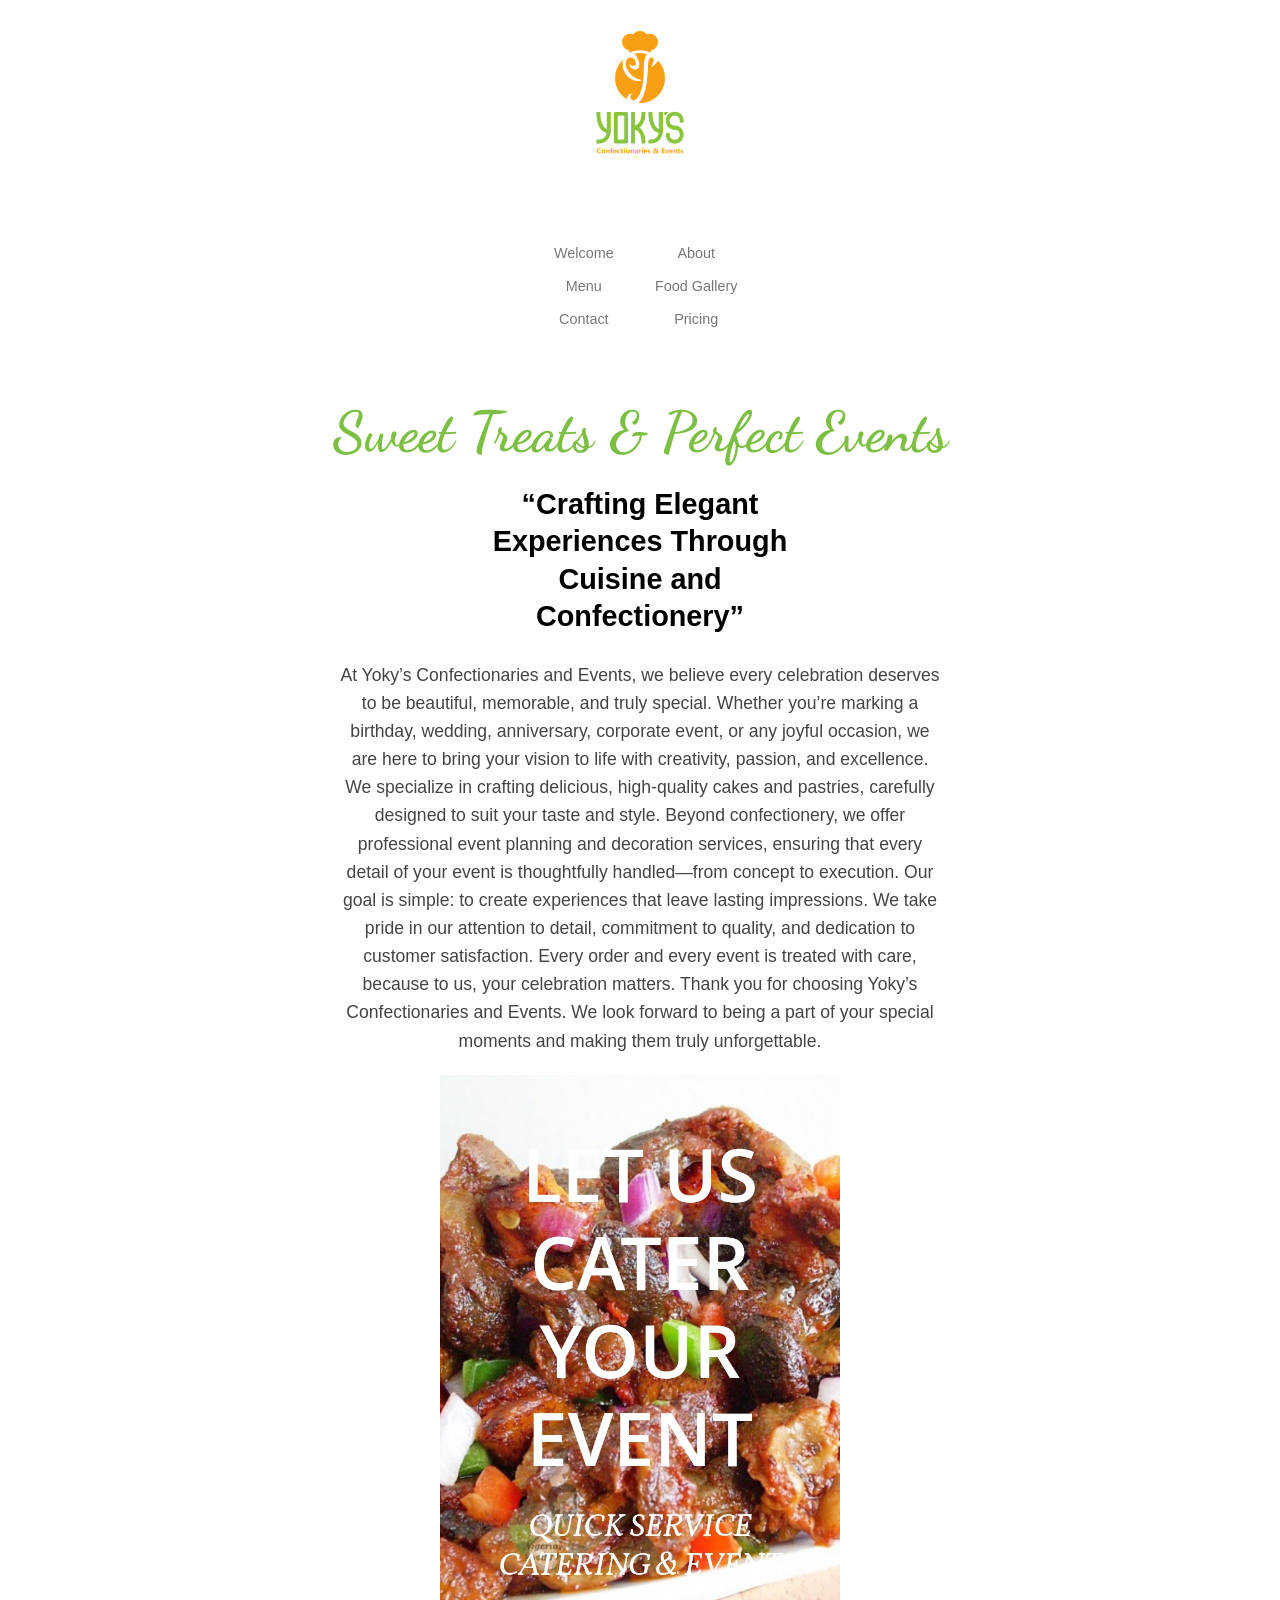
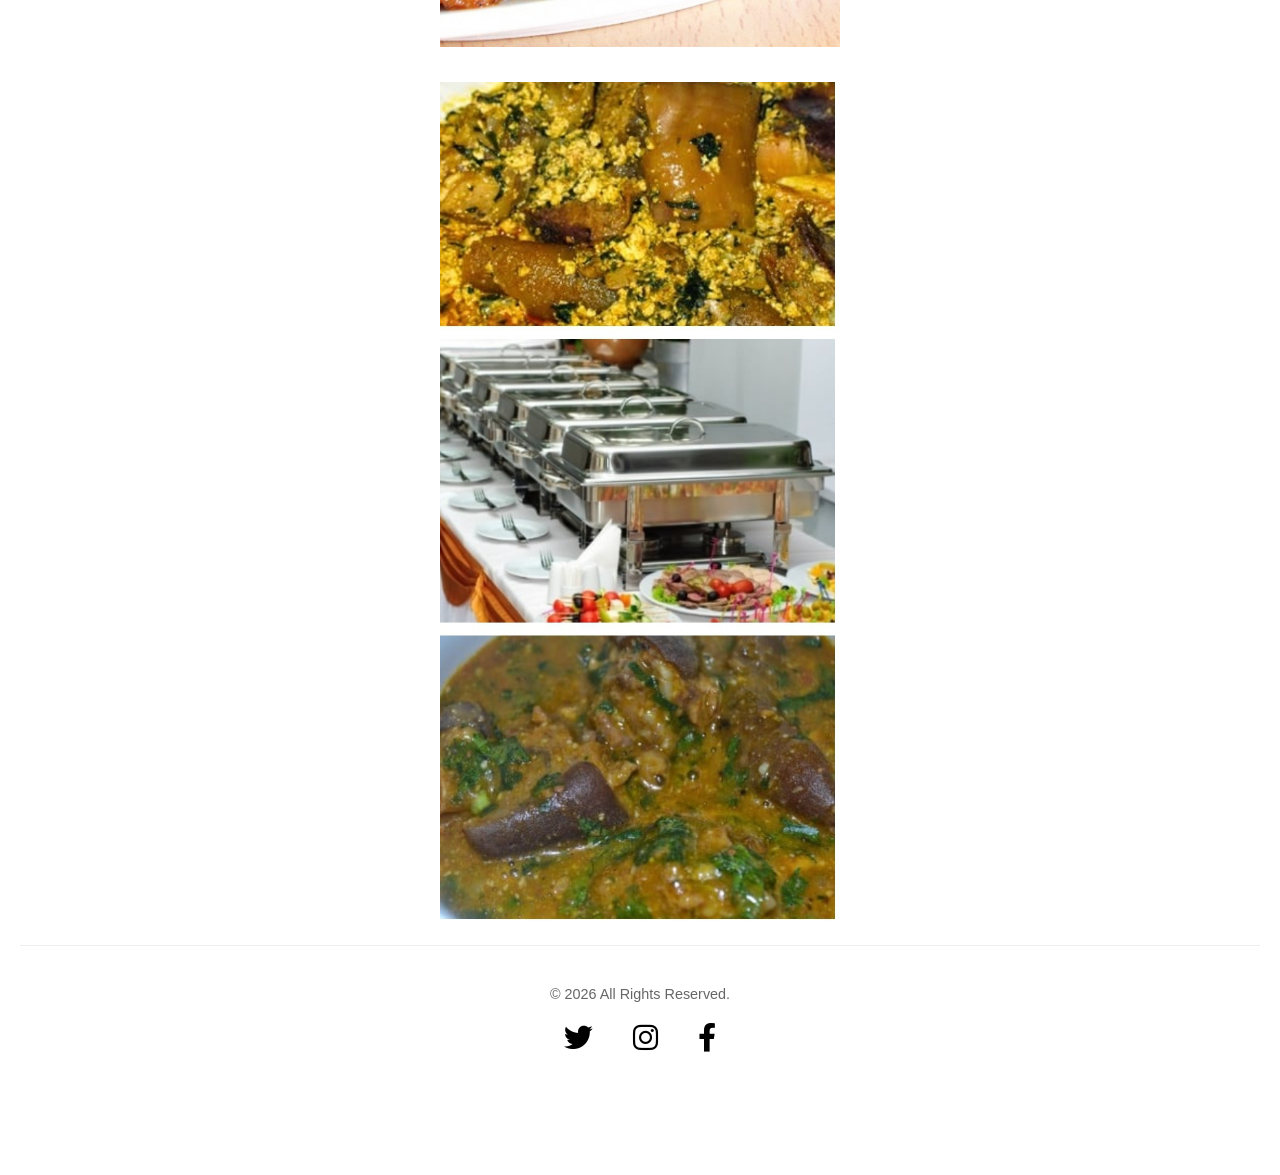
==== index.html @ c4d2f09f "Add files via upload" ====
<!DOCTYPE html>
<html lang="en">
<head>
  <link rel="stylesheet" href="https://cdnjs.cloudflare.com/ajax/libs/font-awesome/6.0.0/css/all.min.css">

    <meta charset="UTF-8">
    <meta name="viewport" content="width=device-width, initial-scale=1.0">
    <title>Yoky's Confectioneries & Events</title>
    <link href="https://fonts.googleapis.com/css2?family=Dancing+Script:wght@700&display=swap" rel="stylesheet">

  <link rel="stylesheet" href="style.css">
</head>
<body>

<header>
    <div class="logo-container">
        <a href="index.html">
            <img src="yoky.jpg" alt="yoky logo">
        </a>
    </div>

    <nav class="grid-nav">
        <ul class="nav-links">
            <li><a href="index.html">Welcome</a></li>
            <li><a href="About us.html">About</a></li>
            <li><a href="menu.html">Menu</a></li>
            <li><a href="gallery.html">Food Gallery</a></li>
            <li><a href="contact.html">Contact</a></li>
            <li><a href="Pricing.html">Pricing</a></li>
        </ul>
    </nav>
</header>

      <section class="delicious-header-section">
    <h2 class="script-title">Sweet Treats & Perfect Events</h2>
    
    <h3 class="choice-subtitle">
        “Crafting Elegant Experiences Through Cuisine and Confectionery”
    </h3>

        <p class="brand-description">At Yoky’s Confectionaries and Events, we believe every celebration deserves to be beautiful, memorable, and truly special. Whether you’re marking a birthday, wedding, anniversary, corporate event, or any joyful occasion, we are here to bring your vision to life with creativity, passion, and excellence.
We specialize in crafting delicious, high-quality cakes and pastries, carefully designed to suit your taste and style. Beyond confectionery, we offer professional event planning and decoration services, ensuring that every detail of your event is thoughtfully handled—from concept to execution.
Our goal is simple: to create experiences that leave lasting impressions. We take pride in our attention to detail, commitment to quality, and dedication to customer satisfaction. Every order and every event is treated with care, because to us, your celebration matters.
Thank you for choosing Yoky’s Confectionaries and Events. We look forward to being a part of your special moments and making them truly unforgettable.</p>

<div class="event-promo">
    <img src="eat.jpg" alt="Catering Event" class="fit-image">

 <div class="event-promo">
    <img src="cuisine.jpg" alt="our cuisine" class="fit-image"
    </div>

<footer class="main-footer" style="padding: 40px 20px; text-align: center; background-color: #fff; border-top: 1px solid #eee;">
    
    <p class="copyright" style="font-family: sans-serif; color: #666; margin-bottom: 20px;">
        &copy; 2026 All Rights Reserved.
    </p>

    <div class="social-icons" style="display: flex; justify-content: center; gap: 40px;">
        <a href="#" style="color: #000; font-size: 1.8rem; text-decoration: none;">
            <i class="fab fa-twitter"></i>
        </a>
        <a href="#" style="color: #000; font-size: 1.8rem; text-decoration: none;">
            <i class="fab fa-instagram"></i>
        </a>
        <a href="#" style="color: #000; font-size: 1.8rem; text-decoration: none;">
            <i class="fab fa-facebook-f"></i>
        </a>
    </div>
</footer>
</body>
</html>
---- style.css ----
@import url('https://fonts.googleapis.com/css2?family=Dancing+Script:wght@700&display=swap');


body {
    overflow-x: hidden; /* This stops the page from shaking left to right */
    width: 100%;
}
* {
    margin: 0;
    padding: 0;
    box-sizing: border-box;
    font-family: 'Arial', sans-serif;
}
nav {
    display: flex;
    flex-direction: column; /* Stacks logo and links */
    align-items: center;
    padding: 10px;
    background: #fff;
    width: 100%;
}

.logo {
    font-size: 1.2rem;      /* Makes it smaller */
    font-weight: 900;      /* Makes it very bold */
    text-align:center;.   /* Centers the text */
    color: #333;           /* Strong dark color */
    line-height: 1.2;      /* Keeps the lines close together */
    margin-bottom: 20px;   /* Adds space below it */
    text-transform: uppercase; /* Optional: Makes it all caps for more "punch" */
}


nav ul li a {
    text-decoration: none; /* Removes the underline */
    color: #ff6f61;        /* Matches your button color */
    font-weight: bold;
    font-size: 0.9rem;
}



/* --- Hero Section --- */
 .hero {
    padding: 40px 20px;
    background: #fdf5f5;
    text-align: center;
}

.hero h1 {
    font-size: 1.5rem; /* Shrinks the giant text to fit the phone */
    margin-bottom: 10px;
}

.hero p {
    font-size: 0.9rem;
    margin-bottom: 20px;
}

.menu-grid {
    display: flex;
    flex-direction: column; /* Force cards to stack vertically */
    align-items: center;
    gap: 20px;
    padding: 20px;
}

.menu-card {
    width: 90%; /* Keeps cards inside the screen edges */
    background: white;
    border: 1px solid #eee;
    border-radius: 15px;
    padding: 20px;
    box-shadow: 0 4px 8px rgba(0,0,0,0.05);
}

}

.food-placeholder {
    font-size: 50px;
    background: #fffafa;
    padding: 20px;
    border-radius: 10px;
    margin-bottom: 15px;
}footer {
    background: #333;
    color: white;
    padding: 20px;
    text-align: center;
    font-size: 0.9rem;
}

footer p {
    margin-bottom: 10px;
}
/* Update your button to match the logo Orange */
.btn {
    background-color: #f39200; 
    color: white;
    /* ... keep your other button styles ... */
}

/* Update your links to match the logo Green */
nav ul li a {
    color: #7dbf43;
    text-decoration: none;
    font-weight: bold;
}

.about-section {
    padding: 60px 20px;
    background-color: #fff;
    text-align: center;
}

.about-section h2 {
    color: #333;
    margin-bottom: 20px;
}

.about-section p {
    color: #666;
    max-width: 600px;
    margin: 0 auto;
    line-height: 1.6;
}
.about-section {
    padding: 60px 20px;
    background-color: #fff;
    text-align: center;
}

.about-section h2 {
    color: #333;
    margin-bottom: 20px;
}

.about-section p {
    color: #666;
    max-width: 600px;
    margin: 0 auto;
    line-height: 1.6;
    
}
.about-page-content {
    padding: 40px 20px;
    font-family: 'Arial', sans-serif;
    color: #333;
    line-height: 1.6;
}

.vision-text {
    font-size: 1.1rem;
    margin-bottom: 40px;
}

.statement-block h3, .values-block h3 {
    font-size: 1.2rem;
    font-weight: bold;
    margin-bottom: 15px;
    text-transform: uppercase;
    letter-spacing: 1px;
}

.values-block h3 {
    text-decoration: underline;
    text-underline-offset: 5px;
}

.values-block ol {
    padding-left: 20px;
}

.values-block li {
    margin-bottom: 10px;
    font-size: 1.1rem;
}

.values-block li strong {
    font-weight: 800;
}
.contact-info {
    text-align: left; /* This pushes it to the side */
    padding: 20px;    /* Adds a little space so it doesn't touch the edge */
    border-top: 1px solid #eee; /* Optional: adds a nice line above it */
    margin-top: 30px;
}

.contact-info h
{
    font-weight: bold;
    margin-bottom: 5px;
    color: #333;
}
.contact-info {
    text-align: left; /* Pushes it to the side */
    margin-top: 50px;
    padding: 15px;
    background-color: #f9f9f9; /* Light grey box to make it stand out */
    border-left: 4px solid #f39200; /* Orange bar on the side to match your logo */
}
nav ul {
    list-style: none;
    padding: 0;
    display: flex;
    justify-content: center;
    gap: 20px;
    margin-top: 10px;
}

nav ul li a {
    text-decoration: none;
    color: #7dbf43; /* The Green from your logo */
    font-weight: bold;
    font-size: 0.9rem;
    text-transform: uppercase;
}
.contact-page {
    padding: 40px 20px;
    text-align: center;
}

.contact-form {
    display: flex;
    flex-direction: column;
    gap: 15px;
    max-width: 400px;
    margin: 30px auto;
}

.contact-form input, .contact-form textarea {
    padding: 12px;
    border: 1px solid #ddd;
    border-radius: 8px;
    font-size: 1rem;
    width: 100%;
}

.contact-form textarea {
    height: 120px;
}

.direct-contact {
    margin-top: 40px;
    background: #fdf5f5;
    padding: 20px;
    border-radius: 15px;
}

.direct-contact h3 {
    margin-bottom: 15px;
    color: #333;
}
..cake-display-img {
    width: 100%;          /* Makes it fill the card width */
    max-width: 300px;     /* Prevents it from getting too big on tablets */
    height: 200px;        /* Sets a fixed height */
    object-fit: cover;    /* This is the secret! It crops the photo neatly instead of squeezing it */
    border-radius: 12px;  /* Softens the edges */
    display: block;
    margin: 0 auto 15px;  /* Centers the image and adds space below */
}
.cake-display-img {
    width: 100%;          
    height: 150px;        /* Force it to stay small */
    object-fit: cover;    /* This prevents the "squashed" look */
    border-radius: 10px;  
    display: block;
    margin-bottom: 10px;
}

.menu-item {
    background: #fff;
    padding: 15px;
    border-radius: 12px;
    box-shadow: 0 4px 8px rgba(0,0,0,0.05); /* Adds a soft professional shadow */
    margin-bottom: 20px;
    max-width: 350px;     /* Prevents the card from being too wide */
    margin-left: auto;
    margin-right: auto;
}
.cake-display-img {
    width: 100%;
    height: 150px;       /* This is the magic number! */
    object-fit: cover;    /* Keeps the food looking perfect */
    border-radius: 10px;
    display: block;
    margin-bottom: 10px;
}
.cake-display-img {
    width: 100% !important;
    height: 180px !important; /* This forces the height to be small */
    object-fit: cover !important; /* This keeps it from looking stretched */
    border-radius: 10px;
    display: block;
    margin-bottom: 10px;
}
.menu-category {
    display: flex;
    flex-wrap: wrap;
    justify-content: center;
    gap: 15px;
}
/* Standardize the Food Titles (the span) */
.menu-item span {
    display: block;
    font-size: 1rem;       /* Makes all titles the same size */
    font-weight: 600;     /* Makes them slightly bold */
    color: #333;
    margin-top: 10px;
    line-height: 1.2;
    min-height: 40px;      /* This ensures cards stay equal height even if text is short */
}

/* Standardize the Prices (the strong) */
.menu-item strong {
    display: block;
    font-size: 1.1rem;     /* Makes prices stand out slightly more */
    font-weight: 800;      /* Makes prices very bold */
    color: #f39200;        /* Brand Orange */
    margin-top: 5px;
}

/* Fix the Category Headings (Cakes, Local Dishes, etc.) */
.menu-category h3 {
    font-size: 1.3rem;
    font-weight: 900;
    text-align: center;
    text-transform: uppercase;
    color: #222;
    margin: 30px 0 15px 0;
}
.main-menu-title {
    font-family: 'Playfair Display', serif; /* Or a clean 'Georgia' if you don't have custom fonts */
    font-size: 1.8rem;
    text-align: center;
    color: #333;
    letter-spacing: 1px;
    margin-top: 30px;
    margin-bottom: 5px;
    text-transform: capitalize;
}
header {
    text-align: center;
    padding: 20px 0;
    background-color: #fff;
}

.logo-container img {
    height: 150px; /* Keeps your big logo */
    width: auto;
    margin-bottom: 20px;
}

.grid-nav {
    max-width: 90%;
    margin: 0 auto;
}
.main-header {
    text-align: center;
    padding: 30px 0;
    background-color: #fff;
}

.logo-container {
    margin-bottom: 30px; /* Space between the big logo and the links */
}

.big-logo {
    width: 80%;           /* Takes up most of the screen width */
    max-width: 300px;     /* Prevents it from becoming too giant on tablets */
    height: auto;         /* Maintains the perfect shape */
    display: block;
    margin: 0 auto;       /* Centers it perfectly */
}

.grid-nav {
    max-width: 90%;
    margin: 0 auto;
}

.nav-links {
    display: grid;
    grid-template-columns: 1fr 1fr; /* The 2-column look from your photo */
    gap: 15px 30px;                /* 15px between rows, 30px between columns */
    list-style: none;
    padding: 0;
}

.nav-links li a {
    text-decoration: none;
    font-size: 0.9rem;
    color: #777;                   /* Subtle grey for that clean look */
    font-weight: 500;
    text-transform: capitalize;
}
.menu-intro {
    text-align: center;
    padding: 40px 20px;
    background-color: #fff;
}

/* The Big Bold Title */
.menu-header {
    font-size: 3rem;       /* Very big like the picture */
    font-weight: 800;
    color: #000;
    margin-bottom: 20px;
    font-family: sans-serif;
}

/* The Green Cursive Slogan */
.menu-slogan {
    font-family: 'Cursive', 'Brush Script MT', sans-serif; /* Gives that handwriting look */
    font-size: 2.2rem;
    color: #7dbf43;       /* Your Yoky's Green */
    line-height: 1.2;
    margin-bottom: 30px;
}

/* The Clean Paragraph */
.menu-description {
    font-size: 1.1rem;
    color: #333;
    line-height: 1.6;     /* Adds space between the lines of text */
    max-width: 600px;     /* Keeps the text from spreading too wide */
    margin: 0 auto;       /* Centers the text block */
}
.green-script {
    font-family: 'Dancing Script', cursive !important; /* Forces the fancy font */
    color: #7dbf43 !important;                         /* Forces the green */
    font-size: 2.8rem !important;                      /* Forces it to be big */
    text-align: center;
    font-weight: 700;
    line-height: 1.2;
    margin: 20px 0;
    display: block;                                    /* Makes sure it sits on its own line */
}
.starters-section {
    text-align: left; /* Pushes the text to the side like the first photo */
    padding: 20px;
}

.category-title {
    font-size: 1.5rem;
    font-weight: 900;
    text-transform: uppercase;
    margin-bottom: 20px;
}

.food-list {
    list-style: none; /* Removes the bullet points */
    padding: 0;
}

.food-list li {
    font-size: 1.1rem;
    color: #333;
    margin-bottom: 10px; /* Adds space between each item */
    display: block;      /* Forces each item to be on its own line */
}
.nutrition-banner {
    background-color: #b2e39b; /* This is that soft light green from your photo */
    padding: 60px 20px;       /* Adds height to the banner */
    text-align: center;
    margin-top: 40px;
    border-top: 2px dashed #7dbf43; /* Optional: adds that little divider line */
}

.nutrition-text {
    font-family: 'Dancing Script', cursive; /* Using our fancy font again */
    font-size: 2.5rem;
    color: #4c8c2b;            /* A darker green so it's easy to read */
    line-height: 1.4;
    font-weight: 700;
}
.menu-hero-container {
    width: 100%;
    overflow: hidden; /* This keeps the image from spilling out */
    background-color: #f9f9f9;
}

.menu-hero-img {
    width: 100%;
    height: 300px;      /* Adjust this height to your liking */
    object-fit: cover;  /* This is the secret! It crops the photo perfectly without squeezing it */
    display: block;
}

.menu-intro {
    text-align: center;
    padding-top: 40px;  /* Adds nice space between the photo and the title */
}
.main-footer {
    text-align: center;
    padding: 40px 20px;
    background-color: #fff;
    border-top: 1px solid #eee; /* Adds that subtle line above the footer */
}

.copyright {
    font-size: 0.9rem;
    color: #333;
    margin-bottom: 25px;
}

.social-icons {
    display: flex;
    justify-content: center;
    gap: 40px; /* This creates that wide space between icons */
}

.social-icons a {
    text-decoration: none;
    color: #000; /* Makes icons black */
    font-size: 1.8rem; /* Makes them nice and big */
    transition: transform 0.3s ease;
}

.social-icons a:hover {
    transform: scale(1.2); /* Makes them grow slightly when touched */
    color: #7dbf43;       /* Turns them Yoky's Green on hover */
}
.food-list {
    list-style: none !important; /* Removes the dots from all sections */
    padding: 0 !important;       /* Removes the left indentation */
    margin: 10px 0 30px 20px;    /* 20px on the left pushes it away from the screen edge */
    text-align: left !important; /* Forces the "straight file" alignment */
}

.food-list li {
    font-size: 1.1rem;
    color: #333;
    line-height: 1.8;            /* Adds that nice space between items */
    display: block;
}

.category-title {
    text-align: left;            /* Keeps the titles aligned with the list */
    margin-left: 20px;
    font-weight: 900;
    text-transform: uppercase;
}
.delicious-header-section {
    text-align: center;
    padding: 40px 20px;
    background-color: #fff;
}

/* "Delicious Foods" - The Green Script */
.script-title {
    font-family: 'Dancing Script', cursive !important;
    color: #7dbf43; /* Your Brand Green */
    font-size: 3.5rem;
    margin-bottom: 20px;
    font-weight: 700;
}

/* "Delicious Healthy Choice..." - Bold and Black */
.choice-subtitle {
    font-size: 1.8rem;
    font-weight: 800;
    color: #000;
    line-height: 1.3;
    max-width: 320px; /* This forces it to wrap into lines like the photo */
    margin: 0 auto 25px auto;
}

/* The longer paragraph text */
.brand-description {
    font-size: 1.1rem;
    color: #444;
    line-height: 1.6;
    max-width: 600px;
    margin: 0 auto;
}
.event-banner {
    /* Use your food photo as the background */
    background-image: linear-gradient(rgba(0,0,0,0.3), rgba(0,0,0,0.3)), url('event-food.jpg');
    background-size: cover;
    background-position: center;
    height: 500px; /* Adjust height to match your photo */
    display: flex;
    justify-content: center;
    align-items: center;
    text-align: center;
    color: white;
}

.banner-content h1 {
    font-size: 3rem;
    font-weight: 900;
    margin-bottom: 10px;
    letter-spacing: 2px;
}

.banner-subtext {
    font-size: 1.5rem;
    font-weight: 600;
    margin: 5px 0;
    letter-spacing: 1px;
}

.italic {
    font-style: italic;
}
.life-photo-section {
    /* Replace 'meat.jpg' with your actual image name */
    background-image: linear-gradient(rgba(0, 0, 0, 0.4), rgba(0, 0, 0, 0.4)), url('meat.jpg');
    
    background-size: cover;
    background-position: center;
    
    /* REDUCED SIZE: Change 500px or 80vh to 200px */
    height: 300px !important; 
    
    display: flex;
    align-items: center;
    justify-content: center;
    text-align: center;
    color: white;
    padding: 20px; /* Adds a little breathing room */
}

/* REDUCED TEXT SIZE */
.main-cta {
    font-size: 1.8rem !important; /* Made it much smaller */
    font-weight: 900;
    margin-bottom: 8px;
    line-height: 1.2;
}

.sub-cta {
    font-size: 0.9rem !important; /* Smaller sub-text */
    font-weight: 600;
    letter-spacing: 1px;
    margin: 3px 0;
}
.life-photo-section {
    background-image: linear-gradient(rgba(0, 0, 0, 0.4), rgba(0, 0, 0, 0.4)), url('meat.jpg');
    background-size: cover;
    background-position: center;
    
    /* This makes the box smaller and ensures it fits the phone width */
    height: 300px !important;
    width: 100% !important;
    box-sizing: border-box;
    
    display: flex;
    flex-direction: column;
    align-items: center;
    justify-content: center;
    text-align: center;
    color: white;
    padding: 20px;
    overflow: hidden; /* This stops text from spilling out */
}

.main-cta {
    /* Reducing the font size so the words don't cut off */
    font-size: 1.2rem !important; 
    font-weight: 700;
    margin: 0;
    width: 100%;
    line-height: 1.2;
    text-transform: uppercase;
}

.sub-cta {
    font-size: 0.8rem !important;
    font-weight: 600;
    letter-spacing: 1px;
    margin-top: 10px;
    width: 100%;
}

.italic {
    font-style: italic;
}
.life-photo-section {
    /* Background Image with a slight dark tint for readability */
    background-image: linear-gradient(rgba(0, 0, 0, 0.4), rgba(0, 0, 0, 0.4)), url('eat.jpg');
    
    /* This makes the image fit without excessive zooming */
    background-size: cover; 
    background-position: center center;
    
    /* Reducing height helps it 'fit' on a phone screen */
    height: 250px !important; 
    
    display: flex;
    flex-direction: column;
    align-items: center;
    justify-content: center;
    text-align: center;
    color: white;
    width: 100%;
}

.main-cta {
    font-size: 1.4rem !important; /* Smaller text fits better */
    font-weight: 900;
    margin: 0;
    padding: 0 10px;
}

.sub-cta {
    font-size: 0.8rem !important;
    margin: 2px 0;
    letter-spacing: 1px;
}
.event-promo {
    width: 100%;
    text-align: center;
    padding: 20px 0;
    background-color: #fff;
}

.fit-image {
    width: 100%;         /* Makes it fill the phone width */
    max-width: 400px;    /* Stops it from getting too huge on tablets */
    height: auto;        /* VERY IMPORTANT: Keeps the photo from stretching */
    display: block;
    margin: 0 auto 15px auto; /* Centers the image and adds space below */
}

.promo-text h1 {
    font-size: 1.5rem;
    font-weight: 900;
    color: #000;
    margin-bottom: 5px;
}

.promo-text p {
    font-size: 0.9rem;
    color: #333;
    margin: 2px 0;
    font-weight: 600;
}

.italic {
    font-style: italic;
}
/* Styling the Main Headings */
.contact-container h2, 
.contact-info h3 {
    font-family: 'Arial', sans-serif; /* Clean and professional */
    color: #1a1a1a;
    font-weight: 900;
    text-transform: uppercase;
    letter-spacing: 1px;
}

/* Styling the Contact Details (Phone, Email, Address) */
.contact-info p {
    font-family: 'Segoe UI', Tahoma, Geneva, Verdana, sans-serif;
    font-size: 1.1rem;
    color: #444;
    line-height: 1.6;
    margin-bottom: 15px;
}

/* Making the labels (Call, Email, Office) Bold & Green */
.contact-info strong {
    color: #7dbf43; /* Yoky's Green */
    font-weight: 800;
}
input, textarea {
    font-family: 'Arial', sans-serif;
    font-size: 1rem;
    padding: 12px;
    border: 1px solid #ccc;
    border-radius: 5px;
    width: 100%; /* Makes them fit the screen width */
    margin-bottom: 10px;
    display: block;
}

button {
    background-color: #7dbf43;
    color: white;
    font-family: 'Arial', sans-serif;
    font-weight: bold;
    text-transform: uppercase;
    padding: 12px 25px;
    border: none;
    border-radius: 5px;
    cursor: pointer;
}
/* Container for each label and input */
.form-group {
    margin-bottom: 20px;
    text-align: left;
}

/* The Label (Email, Subject, etc.) */
.form-group label {
    display: block;
    font-family: Arial, sans-serif;
    font-size: 1rem;
    color: #333;
    margin-bottom: 8px;
}

/* The Input Boxes */
input, textarea {
    width: 100%;
    padding: 15px;
    background-color: #f2f2f2; /* That light gray background */
    border: 1px solid #ccc;    /* Thin gray border */
    border-radius: 4px;
    font-size: 1rem;
    box-sizing: border-box;    /* Keeps everything aligned */
}

/* The Green Submit Button */
.submit-btn {
    background-color: #7dbf43; /* Your Brand Green */
    color: white;
    width: 100%;
    padding: 15px;
    border: none;
    border-radius: 4px;
    font-size: 1.2rem;
    font-weight: bold;
    cursor: pointer;
    margin-top: 10px;
}
.logo-wrapper {
    width: 100%;
    text-align: center; /* Centers the logo horizontally */
    padding: 20px 0;
}

.fitted-logo {
    /* Adjust this percentage to make it bigger or smaller */
    width: 120px; 
    
    height: auto;       /* Keeps the logo from looking squashed */
    display: inline-block;
    
    /* This ensures it doesn't get cut off on small screens */
    max-width: 40% !important; 
}
/* Check the section BEFORE this one for a missing } */

.form-group label {
    display: block;
    font-family: Arial, sans-serif;
    font-size: 1rem;
    color: #333;
    margin-bottom: 8px;
} /* <--- Make sure this bracket is here! */

input, textarea {
    width: 100%;
    padding: 15px;
    background-color: #f2f2f2;
    border: 1px solid #ccc;
    border-radius: 4px;
    font-size: 1rem;
    box-sizing: border-box;
}

.submit-btn {
    background-color: #7dbf43;
    color: white;
    width: 100%;
    padding: 15px;
    border: none;
    border-radius: 4px;
    font-size: 1.2rem;
    font-weight: bold;
    cursor: pointer;
    margin-top: 10px;
}

.logo-wrapper {
    width: 100%;
    text-align: center;
    padding: 20px 0;
}

.fitted-logo {
    width: 120px !important; /* The !important forces it to shrink */
    height: auto;
    display: inline-block;
    max-width: 40% !important;
}
.final-banner {
    background-color: #4CAF50; /* A vibrant green to match your photo */
    padding: 60px 20px;
    text-align: center;
    margin-top: 40px;
}

.banner-script {
    font-family: 'Dancing Script', cursive;
    color: white;
    font-size: 2.8rem;
    font-weight: 700;
    line-height: 1.3;
}

.contact-footer {
    padding: 40px 20px;
    text-align: center;
    background-color: #fff;
}

.footer-socials {
    display: flex;
    justify-content: center;
    gap: 50px; /* Gives plenty of space between icons */
    margin-top: 25px;
}

.footer-socials i {
    font-size: 1.8rem;
    color: #000;
}
.final-banner {
    background-color: #44ad27 !important; /* This is that bright, fresh green */
    padding: 50px 20px;
    text-align: center;
    margin-top: 30px;
}

.banner-script {
    font-family: 'Dancing Script', cursive !important;
    color: white !important;
    font-size: 2.2rem; /* Adjusted for mobile screens */
    font-weight: 700;
    line-height: 1.4;
    margin: 0;
}

.contact-footer {
    padding: 30px 20px;
    text-align: center;
    background-color: #ffffff;
}

.footer-socials {
    display: flex;
    justify-content: center;
    gap: 40px;
    margin-top: 20px;
}

.footer-socials a {
    color: #000;
    font-size: 1.8rem;
    text-decoration: none;
}
<footer style="padding: 40px 20px; text-align: center; background-color: #fff;">
    <p style="font-family: Arial, sans-serif; font-size: 0.9rem; color: #333;">&copy; 2026 All Rights Reserved.</p>
    
    <div style="display: flex; justify-content: center; gap: 40px; margin-top: 20px;">
        <a href="#" style="color: #000; font-size: 1.8rem; text-decoration: none;"><i class="fab fa-twitter"></i></a>
        <a href="#" style="color: #000; font-size: 1.8rem; text-decoration: none;"><i class="fab fa-instagram"></i></a>
        <a href="#" style="color: #000; font-size: 1.8rem; text-decoration: none;"><i class="fab fa-facebook-f"></i></a>
    </div>
</footer>
.footer-socials {
    display: flex;
    justify-content: center;
    gap: 30px;
    padding: 20px 0;
}

.footer-socials a {
    color: #000 !important; /* Forces them to be black */
    font-size: 1.5rem;
    text-decoration: none;
}
.pricing-banner {
    background-color: #44ad27; /* Matches your other green banners */
    padding: 60px 20px;
    text-align: center;
    color: white;
    font-family: Arial, sans-serif;
}

.pricing-title {
    font-size: 4rem; /* Makes "Our Pricing" very big */
    font-weight: 900;
    margin-bottom: 10px;
}

.ordering-guide {
    font-size: 1.8rem;
    font-weight: 700;
    margin-bottom: 30px;
    line-height: 1.2;
}

.pricing-description {
    font-size: 1.1rem;
    line-height: 1.6;
    max-width: 600px;
    margin: 0 auto 40px auto; /* Centers the paragraph */
}

.delivery-title {
    color: white;
    font-size: 2.2rem;
    font-weight: 900;
    text-align: center;
    margin-top: 20px;
    text-transform: uppercase;
}
.pricing-banner {
    background-color: #44ad27 !important; /* The Yoky's Green */
    padding: 60px 20px;
    text-align: center;
    color: white !important;
}

.pricing-title {
    font-size: 3.5rem;
    font-weight: 900;
    margin: 0;
}

.ordering-guide {
    font-size: 1.5rem;
    margin: 20px 0;
}

.pricing-description {
    font-size: 1.1rem;
    line-height: 1.6;
    max-width: 500px;
    margin: 0 auto;
}

.delivery-method {
    background-color: #44ad27;
    color: white;
    padding: 40px 20px;
    text-align: center;
    border-top: 2px dashed white; /* Adds a nice divider */
}
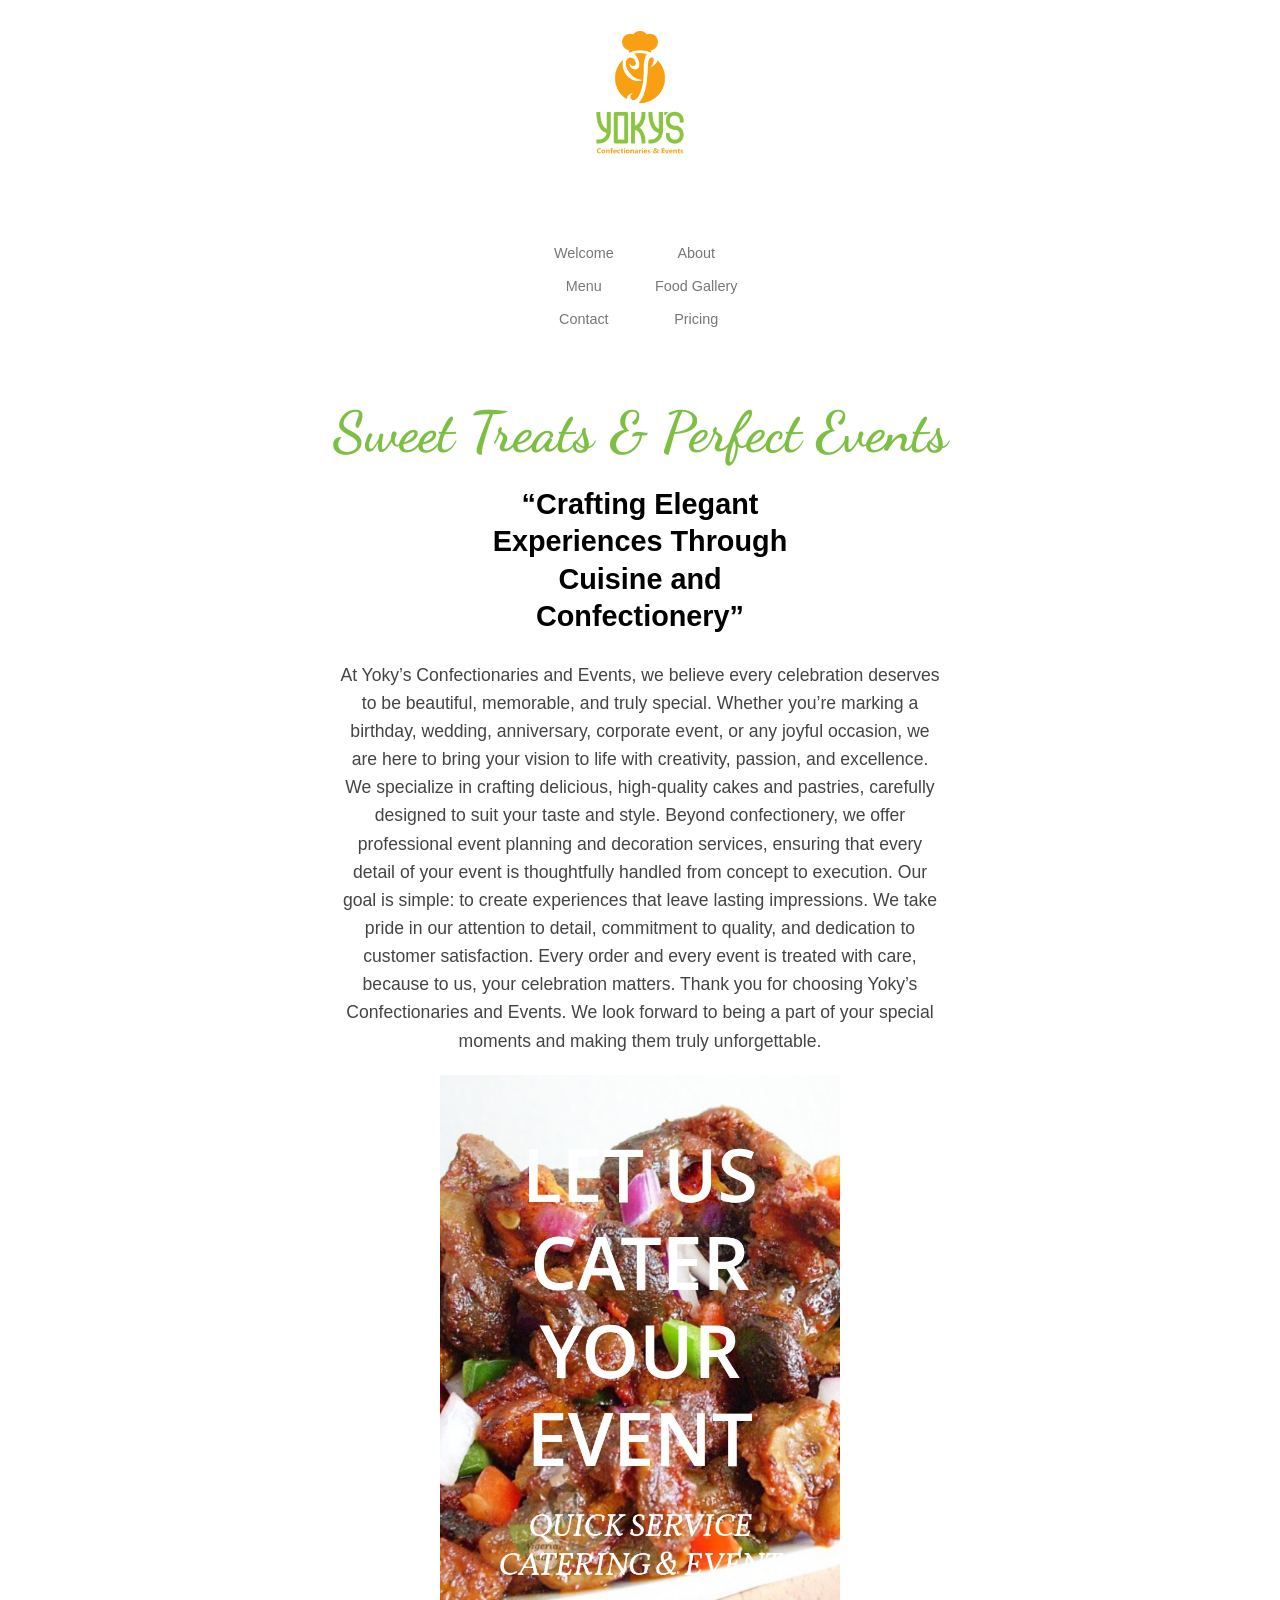
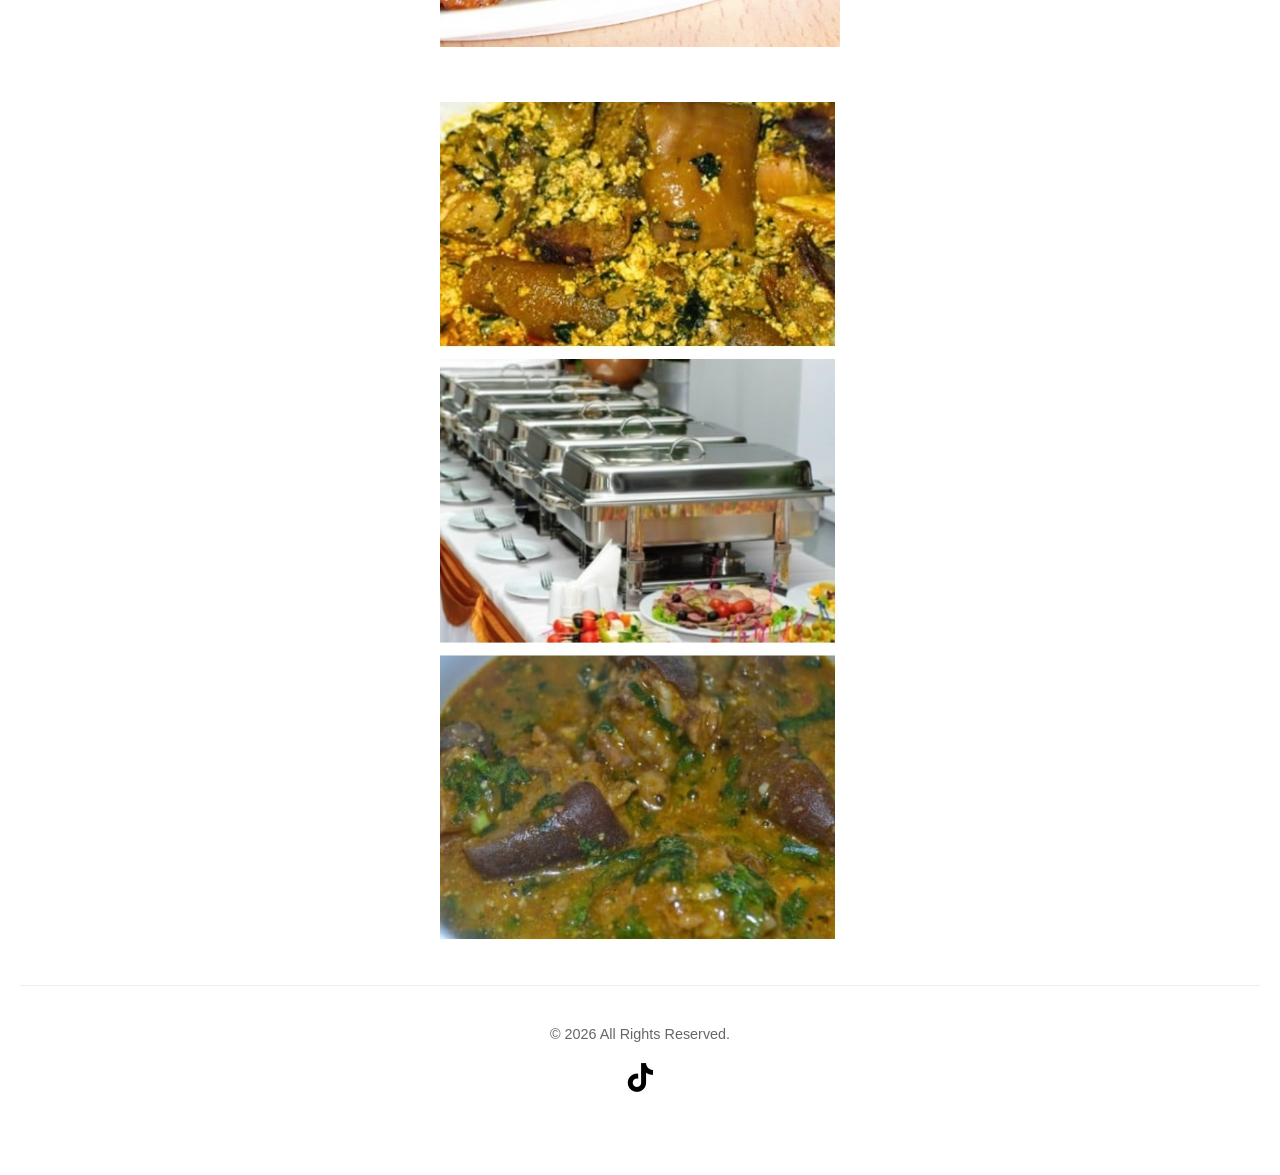
==== commit 27300278: "Add files via upload" ====
--- a/index.html
+++ b/index.html
@@ -22,7 +22,7 @@
     <nav class="grid-nav">
         <ul class="nav-links">
             <li><a href="index.html">Welcome</a></li>
-            <li><a href="About us.html">About</a></li>
+            <li><a href="About-us.html">About</a></li>
             <li><a href="menu.html">Menu</a></li>
             <li><a href="gallery.html">Food Gallery</a></li>
             <li><a href="contact.html">Contact</a></li>
@@ -39,15 +39,15 @@
     </h3>
 
         <p class="brand-description">At Yoky’s Confectionaries and Events, we believe every celebration deserves to be beautiful, memorable, and truly special. Whether you’re marking a birthday, wedding, anniversary, corporate event, or any joyful occasion, we are here to bring your vision to life with creativity, passion, and excellence.
-We specialize in crafting delicious, high-quality cakes and pastries, carefully designed to suit your taste and style. Beyond confectionery, we offer professional event planning and decoration services, ensuring that every detail of your event is thoughtfully handled—from concept to execution.
+We specialize in crafting delicious, high-quality cakes and pastries, carefully designed to suit your taste and style. Beyond confectionery, we offer professional event planning and decoration services, ensuring that every detail of your event is thoughtfully handled from concept to execution.
 Our goal is simple: to create experiences that leave lasting impressions. We take pride in our attention to detail, commitment to quality, and dedication to customer satisfaction. Every order and every event is treated with care, because to us, your celebration matters.
 Thank you for choosing Yoky’s Confectionaries and Events. We look forward to being a part of your special moments and making them truly unforgettable.</p>
 
-<div class="event-promo">
+   <div class="event-promo">
     <img src="eat.jpg" alt="Catering Event" class="fit-image">
-
- <div class="event-promo">
-    <img src="cuisine.jpg" alt="our cuisine" class="fit-image"
+          </div>
+    <div class="event-promo">
+    <img src="cuisine.jpg" alt="our cuisine" class="fit-image">
     </div>
 
 <footer class="main-footer" style="padding: 40px 20px; text-align: center; background-color: #fff; border-top: 1px solid #eee;">
@@ -57,16 +57,11 @@
     </p>
 
     <div class="social-icons" style="display: flex; justify-content: center; gap: 40px;">
-        <a href="#" style="color: #000; font-size: 1.8rem; text-decoration: none;">
-            <i class="fab fa-twitter"></i>
+        <a href="https://www.tiktok.com/@yokysconfectionaries"target="_blank"@yokysconfectionaries>
+            <i class="fab fa-tiktok"></i>
         </a>
-        <a href="#" style="color: #000; font-size: 1.8rem; text-decoration: none;">
-            <i class="fab fa-instagram"></i>
-        </a>
-        <a href="#" style="color: #000; font-size: 1.8rem; text-decoration: none;">
-            <i class="fab fa-facebook-f"></i>
-        </a>
+      
     </div>
 </footer>
 </body>
-</html>
+</html>
--- a/style.css
+++ b/style.css
@@ -1042,3 +1042,20 @@
     text-align: center;
     border-top: 2px dashed white; /* Adds a nice divider */
 }
+.your-text-class-name {
+    font-weight: 700;
+    font-size: 1.2rem; /* Slightly increases the size if needed */
+    color: #000000;    /* Ensures it's a solid, crisp dark color */
+}
+/* This forces all gallery images to stay perfectly uniform on desktop site mode */
+.gallery-item img {
+    width: 100% !important;
+    height: 300px !important;
+    object-fit: cover !important;
+}
+
+.grid-container, .services-grid {
+    display: grid !important;
+    grid-template-columns: repeat(auto-fit, minmax(300px, 1fr)) !important;
+    gap: 20px !important;
+}
